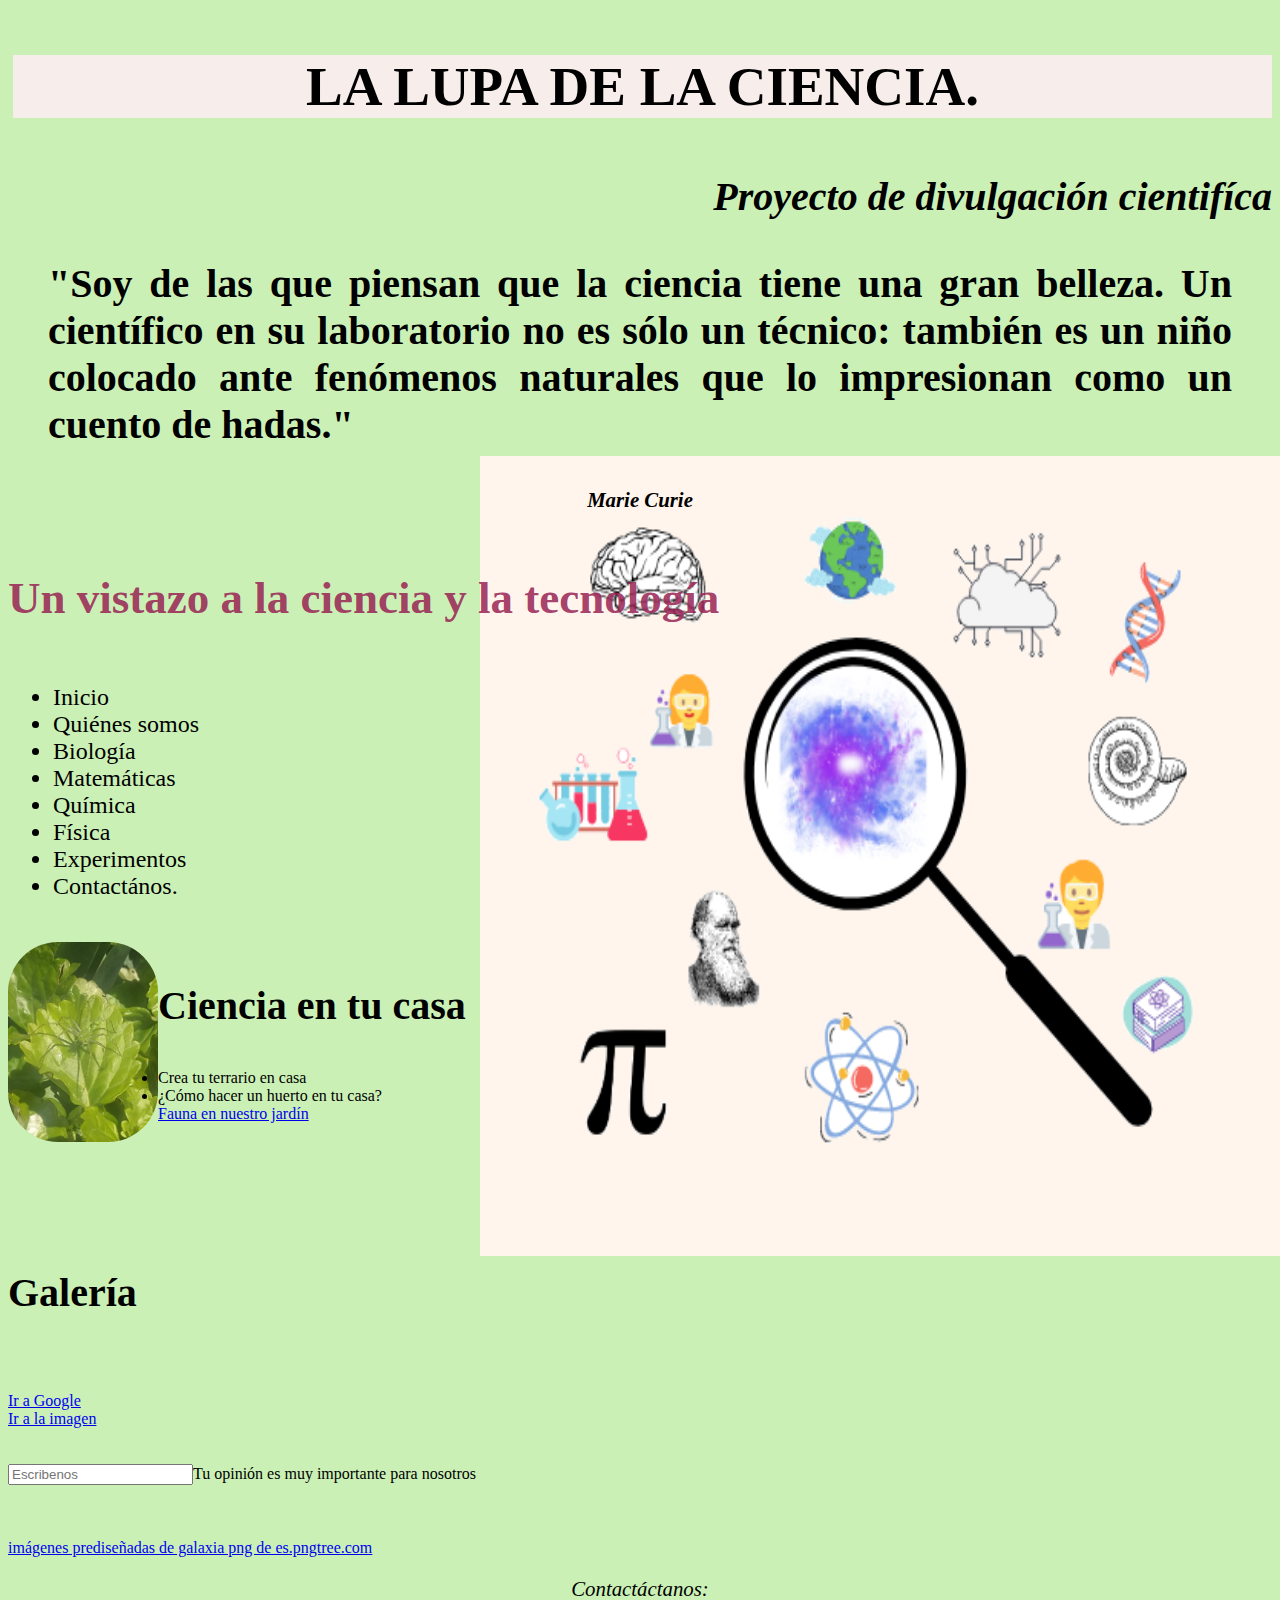
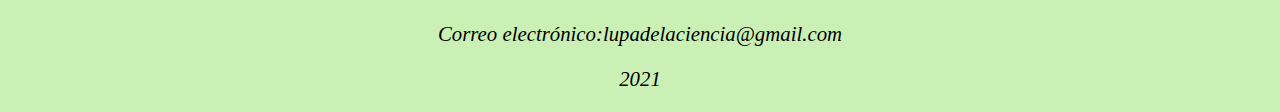
==== lalupacientifica/index.html @ e46ddd95 "agregar directorio lalupa" ====
<!DOCTYPE html>
<html>
    <head>
        <title>La lupa de la ciencia.</title>
        <link rel="stylesheet" href="mystyle.css">
        </head>


    <body>
  
  <section class="wrapper">
  <section class="main">
  
    <h1><blockquote><b>LA LUPA DE LA CIENCIA.</b></blockquote></h1>
    <h2>Proyecto de divulgaci&oacute;n cientif&iacute;ca</h2>
    


    <h3><blockquote>"Soy de las que piensan que la ciencia tiene una gran belleza. Un cient&iacute;fico en su laboratorio no es s&oacutelo un t&eacute;cnico:
       tambi&eacute;n es un ni&ntilde;o colocado ante fen&oacute;menos naturales que lo impresionan como un cuento de hadas."</blockquote></h3>
     <p><b><cite>Marie Curie</cite></b></p>
            <p> </cite></b></blockquote></p>
       <h4>Un vistazo a la ciencia y la tecnolog&iacute;a</h4>
       
       
       <article>
          <ul>
            <li id="menu">Inicio</li>
            <li id="menu">Qui&eacute;nes somos</li>
            <li id=menu>Biolog&iacute;a</li>
            <li id=menu>Matem&aacute;ticas</li>
            <li id=menu>Qu&iacute;mica</li>
            <li id=menu>F&iacute;sica</li></Fisica>
            <li id=menu>Experimentos</li>
            <li id=menu>Contact&aacute;nos.</li>      
          </ul>
           </article>
           <br>
           <div>
             
          <img src="img/IMG_20200830_155440795.jpg" width="200px">


           </div>
          </section>


<aside>
  <ul>
    <h3>Ciencia en tu casa</h3>
    <li class=aside>Crea tu terrario en casa</li>
    <li class=aside>&iquestC&oacute;mo hacer un huerto en tu casa?</li>

    <a href="img/IMG_20200830_155440795.jpg">Fauna en nuestro jard&iacute;n</a>

    <br>
    <br>
    <br>
    <br>
  </ul>
</aside>
<br>
<br>
    <div>
      <h3>Galer&iacute;a</h3>
    </div>
<br>
<br>
<a target="_blank" href ="https://www.google.com/">Ir a Google</a>
<br>
<a href="img/dandelion-335222_1280.png">Ir a la imagen</a>

</body>
<br>

  <footer>
    <br>
    <br>

    <form action=<!"datos.php"> <metod="POST"</form action>
      <input type="text" placeholder="Escribenos" id=Escribenostge a
    <label for="Escribenos">Tu opini&oacuten es muy importante para nosotros </label>
     <br>
     <br>
    <br>
    <br>
    <a href='https://es.pngtree.com/so/imágenes-prediseñadas-de-galaxia'>im&aacutegenes predise&ntilde;adas de galaxia png de es.pngtree.com</a>

      <p>Contact&aacute;ctanos:</p>
      <p>Correo electr&oacute;nico:lupadelaciencia@gmail.com</p>
      <p>2021</p>  
  </footer>
</html>
---- lalupacientifica/mystyle.css ----
body 
{   
    background-image:url("img/fondobeige.png");
    background-image:transparent;
    background-position: right;
    background-repeat: no-repeat;
    background-color:rgb(203, 240, 182);
    background-size: 800px 800px;
    font-size:100%;
    
}


article{
    font-style: arial, Helvetica, sans-serif, bolder;
    color:rgba(0,0, 0);
    text-align:justify;
    margin:5px;
    font-size:24px;
}
 

 img{
      float:left;
      height:200px;
      width:auto;  
      border-radius:50px;
      
 }

svg{ 
    color:rgb(131, 5, 131);
    image-size:1000px;
}



h1 {
    font-style: Arial, Helvetica, sans-serif;
    color:rgb(0, 0, 0);
    text-align:center;
    background-color:rgb(247, 237, 235);
    margin-left: 5px;
    font-size:55px;
}


p{
    font-style: Arial, Helvetica, oblique;
    text-align:center;
    font-style: oblique;
    font-size: 1.3em;
    color:rgb(0,0,0);
   
}


h2 {
    font-style:italic;
    font-weight: bolder;
    text-align:right;
    font-size:40px;
}

h3{
    font-style:oblique, Arial,Helvetica;
    text-align:justify;
    font-size:40px;
    color:rgb(0, 0, 0)
}
h4{
    font-style: normal,fantasy,Arial;
    text-align: justify;
    text-overflow: ellipsis;
    font-size:45px;
    color:rgba(153, 35, 84, 0.87);
}

menu{ 
    font-size: initial;
    text-align: right;
    color:rgb(86, 52, 155);
    font-size:25px;
}
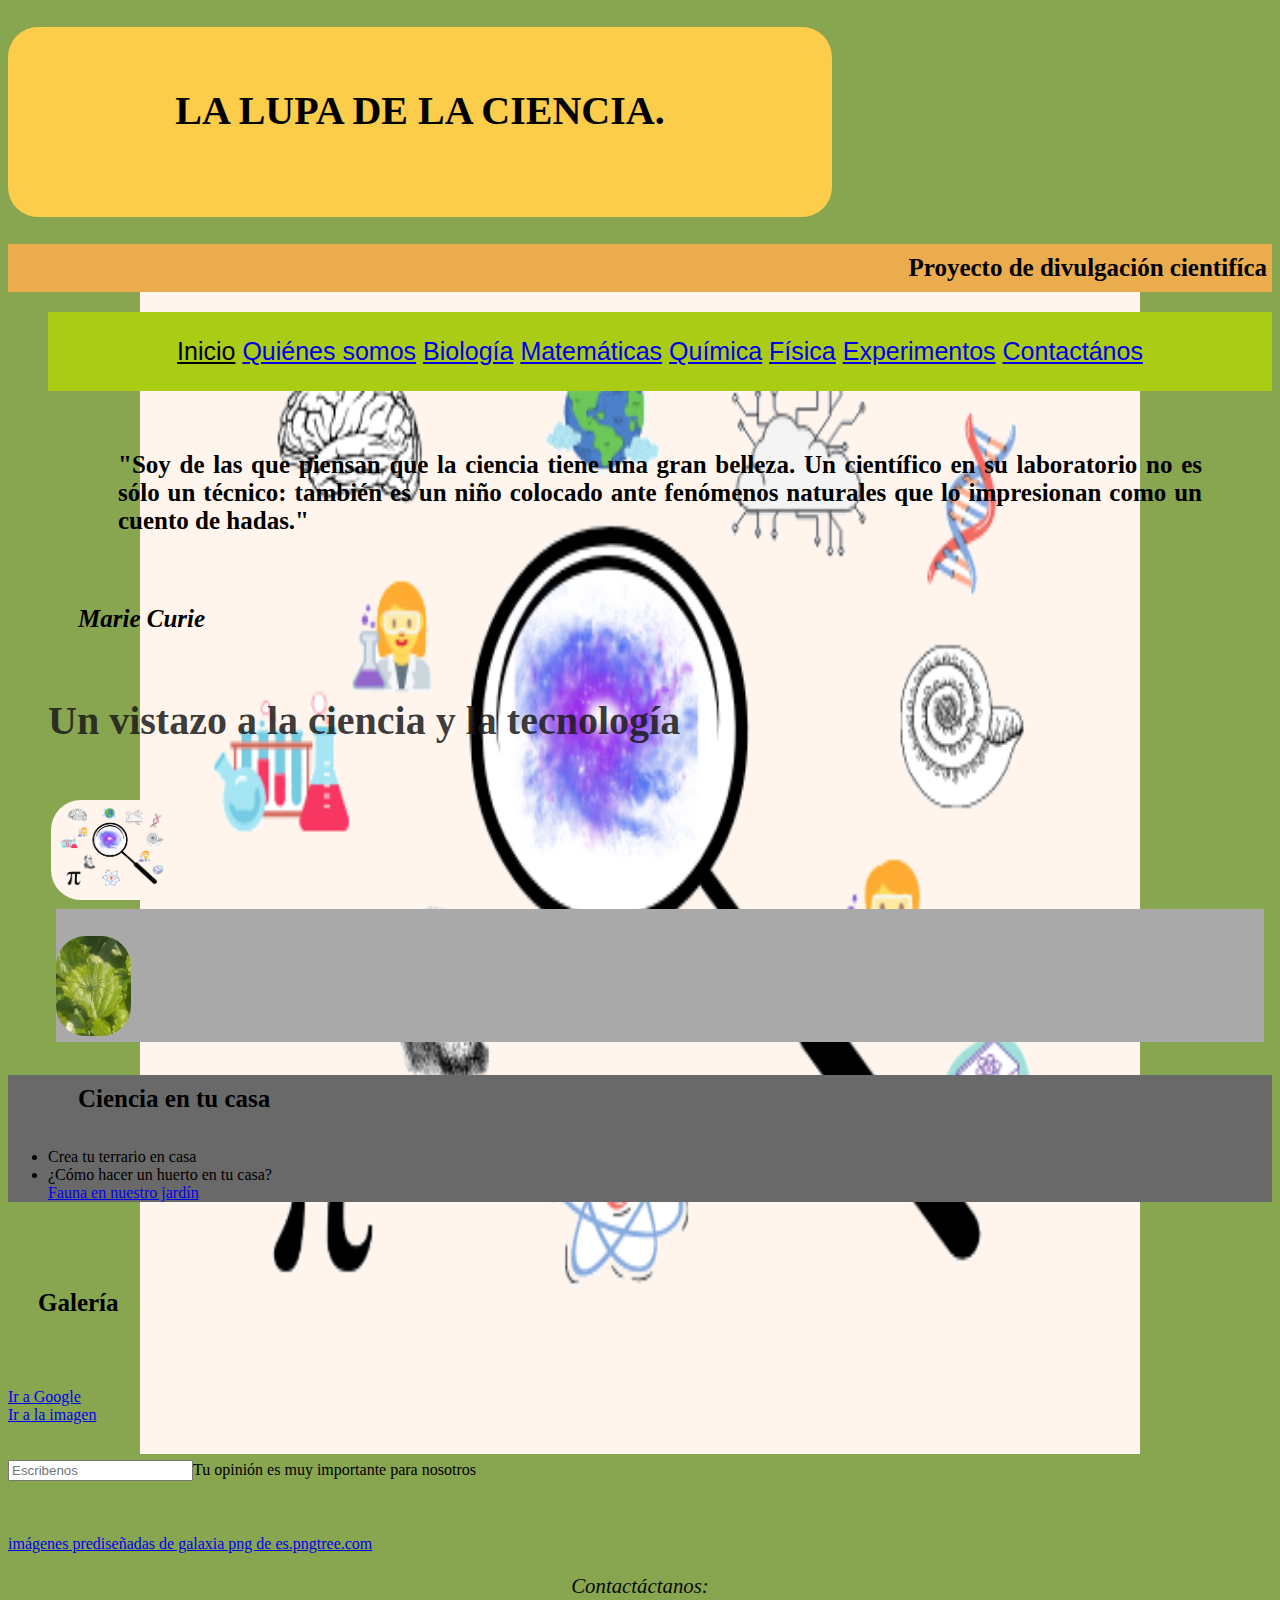
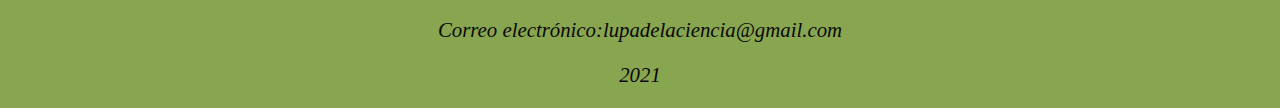
==== commit 6206b222: "agregar imagenes" ====
--- a/lalupacientifica/index.html
+++ b/lalupacientifica/index.html
@@ -7,34 +7,39 @@
 
 
     <body>
-  
+     
+          
+      </ul>
   <section class="wrapper">
   <section class="main">
   
     <h1><blockquote><b>LA LUPA DE LA CIENCIA.</b></blockquote></h1>
     <h2>Proyecto de divulgaci&oacute;n cientif&iacute;ca</h2>
-    
+    <ul>
+      <div class="topnav">
+        <a class="active" href="#inicio">Inicio</a>
+        <a href="Qui&eacute;nes somos">Qui&eacute;nes somos</a>
+        <a href="Biolog&iacute;a">Biolog&iacute;a</a>
+        <a href="Matem&aacute;ticas">Matem&aacute;ticas</a>
+        <a href="Qu&iacute;mica">Qu&iacute;mica</a>
+        <a href="F&iacute;sica">F&iacute;sica</a>
+        <a href="Experimentos">Experimentos</a>
+        <a href="Contact&aacute;nos">Contact&aacute;nos</a>
+      </div>
 
 
     <h3><blockquote>"Soy de las que piensan que la ciencia tiene una gran belleza. Un cient&iacute;fico en su laboratorio no es s&oacutelo un t&eacute;cnico:
        tambi&eacute;n es un ni&ntilde;o colocado ante fen&oacute;menos naturales que lo impresionan como un cuento de hadas."</blockquote></h3>
-     <p><b><cite>Marie Curie</cite></b></p>
+     <h3><b><cite>Marie Curie</cite></b></h3>
             <p> </cite></b></blockquote></p>
        <h4>Un vistazo a la ciencia y la tecnolog&iacute;a</h4>
+       <div class="logo">
+       <img src="img/fondobeige.png" width="300px"
        
+    </div>
+      
        
-       <article>
-          <ul>
-            <li id="menu">Inicio</li>
-            <li id="menu">Qui&eacute;nes somos</li>
-            <li id=menu>Biolog&iacute;a</li>
-            <li id=menu>Matem&aacute;ticas</li>
-            <li id=menu>Qu&iacute;mica</li>
-            <li id=menu>F&iacute;sica</li></Fisica>
-            <li id=menu>Experimentos</li>
-            <li id=menu>Contact&aacute;nos.</li>      
-          </ul>
-           </article>
+       <div class="columna">
            <br>
            <div>
              
@@ -43,19 +48,21 @@
 
            </div>
           </section>
+        </div>
 
 
-<aside>
+  <div class="fila">
+  <aside>
   <ul>
     <h3>Ciencia en tu casa</h3>
     <li class=aside>Crea tu terrario en casa</li>
     <li class=aside>&iquestC&oacute;mo hacer un huerto en tu casa?</li>
+  
+    <a href="img/IMG_20200830_155440795.jpg">Fauna en nuestro jard&iacute;n</a>
+   </div>
+ </div)
 
-    <a href="img/IMG_20200830_155440795.jpg">Fauna en nuestro jard&iacute;n</a>
 
-    <br>
-    <br>
-    <br>
     <br>
   </ul>
 </aside>
@@ -68,6 +75,7 @@
 <br>
 <a target="_blank" href ="https://www.google.com/">Ir a Google</a>
 <br>
+</div>
 <a href="img/dandelion-335222_1280.png">Ir a la imagen</a>
 
 </body>
--- a/lalupacientifica/mystyle.css
+++ b/lalupacientifica/mystyle.css
@@ -1,85 +1,115 @@
 
 body 
-{   
-    background-image:url("img/fondobeige.png");
+{   background-image:url("img/fondobeige.png");
+    background-position:center;
     background-image:transparent;
-    background-position: right;
-    background-repeat: no-repeat;
-    background-color:rgb(203, 240, 182);
-    background-size: 800px 800px;
+    background-repeat:no-repeat;
+    background-color:#88a550;
+    background-size: 1000px 1200px;
     font-size:100%;
     
 }
 
+.topnav{ 
+    font: message-box;
+    background-color:rgb(170, 204, 21);
+    overflow:hidden;
+    font-size: 50px;
+    padding:25px 20px;
+    text-align: center;
+    color:rgb(231, 33, 33);
+    font-size:25px;
+}
+.topnav a:hover{
+            background-color:rgb(83, 128, 0);
+            color:white;
+}
+.topnav a.active{
+    color: black;
+}
 
-article{
-    font-style: arial, Helvetica, sans-serif, bolder;
-    color:rgba(0,0, 0);
-    text-align:justify;
-    margin:5px;
-    font-size:24px;
+
+
 }
  
-
+div{
+    background-color:;
+}
  img{
-      float:left;
-      height:200px;
+      float:botton;
+      height: 100px;
       width:auto;  
-      border-radius:50px;
+      border-radius:30px;
       
  }
-
-svg{ 
-    color:rgb(131, 5, 131);
-    image-size:1000px;
+.logo{
+    border-image: 5px;
+    border:dimgrey;
+    padding: 3px;
+    float:right top;
 }
 
 
 
 h1 {
-    font-style: Arial, Helvetica, sans-serif;
+    font-family: 'Akaya Telivigala', cursive;
     color:rgb(0, 0, 0);
     text-align:center;
-    background-color:rgb(247, 237, 235);
-    margin-left: 5px;
-    font-size:55px;
+    padding:20px 12px;
+    height: 150px;
+    width: 800px ;
+    background-color:#fbcd4b;
+    border-radius: 30px;
+    font-size:40px;
+
 }
 
 
 p{
-    font-style: Arial, Helvetica, oblique;
+    font-family: 'Akaya Telivigala', cursive;
     text-align:center;
     font-style: oblique;
     font-size: 1.3em;
-    color:rgb(0,0,0);
+    color:rgb(10, 9, 9);
    
 }
 
 
 h2 {
-    font-style:italic;
+    font-family: 'Akaya Telivigala', cursive, italic;
     font-weight: bolder;
     text-align:right;
-    font-size:40px;
+    font-size:25px;
+    padding:10px 5px;
+    background-color:rgb(235, 172, 78); 
 }
 
 h3{
-    font-style:oblique, Arial,Helvetica;
+    font-family: 'Akaya Telivigala', cursive, oblique;
     text-align:justify;
-    font-size:40px;
-    color:rgb(0, 0, 0)
+    font-size:25px;
+    color:rgb(0, 0, 0);
+    padding:10px 30px;
+
+
 }
 h4{
     font-style: normal,fantasy,Arial;
     text-align: justify;
     text-overflow: ellipsis;
-    font-size:45px;
-    color:rgba(153, 35, 84, 0.87);
+    font-size:40px;
+    color:rgba(27, 27, 27, 0.87);
 }
 
-menu{ 
-    font-size: initial;
-    text-align: right;
-    color:rgb(86, 52, 155);
-    font-size:25px;
+
+.columna{
+    font-style: arial, Helvetica, sans-serif, bolder;
+    color:chartreuse;
+    text-align:justify;
+    margin:5px;
+    font-size:24px;
+    background-color: darkgray;
 }
+.fila{ background-color: dimgrey;
+
+}
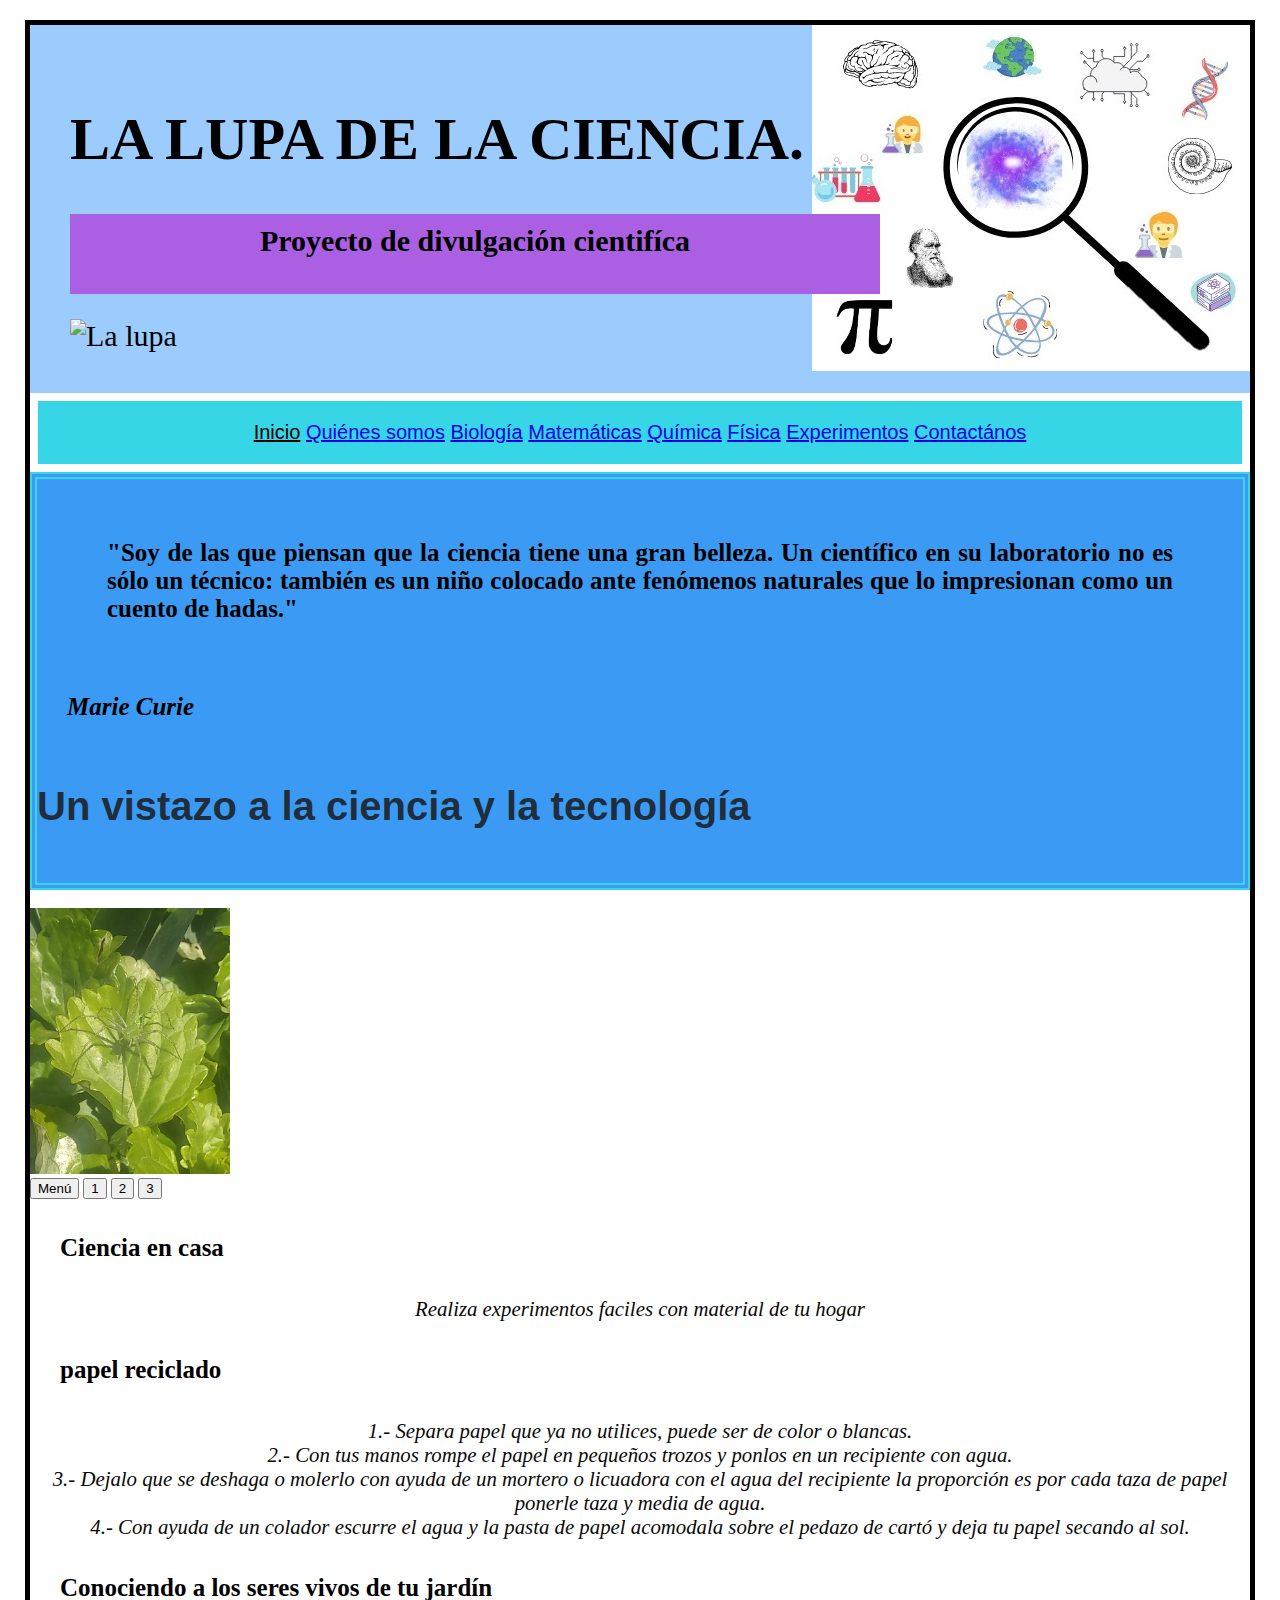
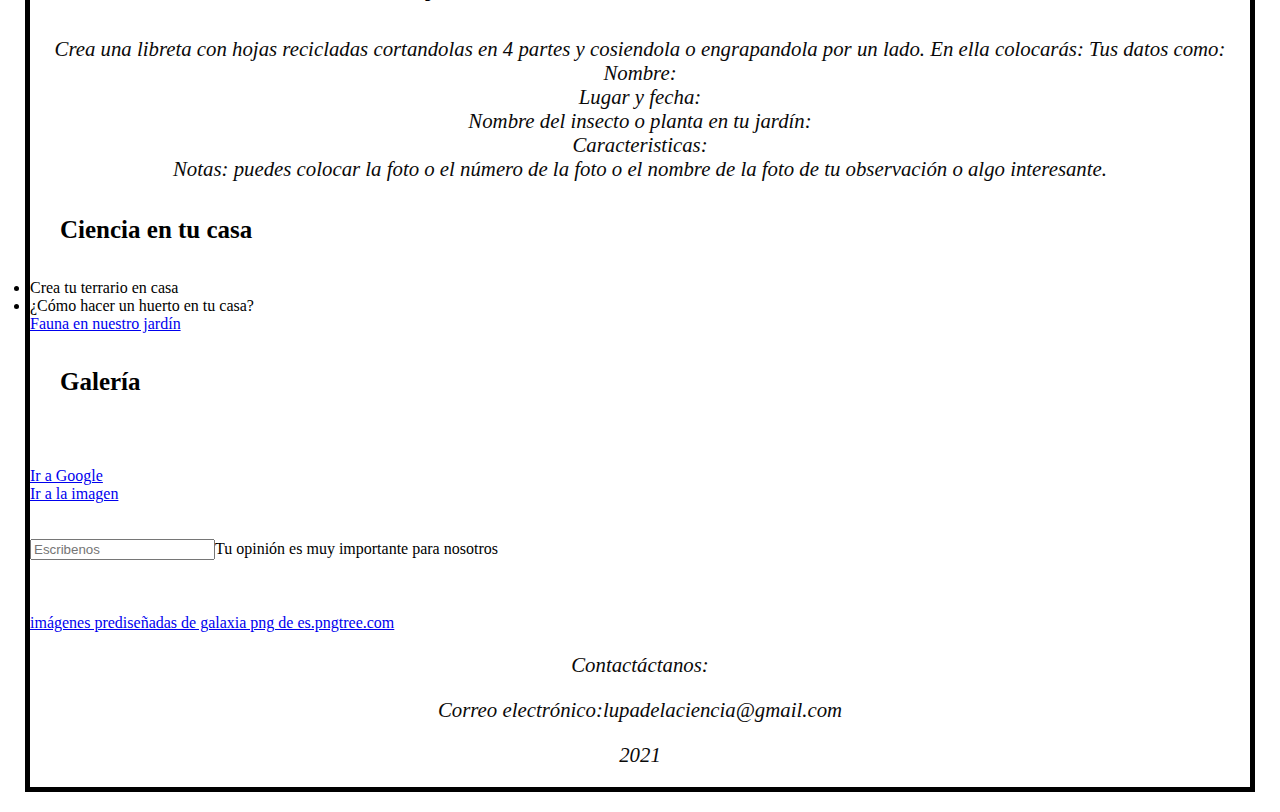
==== commit 9d834287: "Agregar css" ====
--- a/lalupacientifica/index.html
+++ b/lalupacientifica/index.html
@@ -4,18 +4,25 @@
         <title>La lupa de la ciencia.</title>
         <link rel="stylesheet" href="mystyle.css">
         </head>
+        
+        
 
+<body>
+     <div>
+        <header>
+          
+          
+          <h1>LA LUPA DE LA CIENCIA.</h1>
+          <h2>Proyecto de divulgaci&oacute;n cientif&iacute;ca</h2>
+             <img scr=""alt="La lupa" 
+                 
+                  </header>
+         
+      
+    
+     </div>
+              
 
-    <body>
-     
-          
-      </ul>
-  <section class="wrapper">
-  <section class="main">
-  
-    <h1><blockquote><b>LA LUPA DE LA CIENCIA.</b></blockquote></h1>
-    <h2>Proyecto de divulgaci&oacute;n cientif&iacute;ca</h2>
-    <ul>
       <div class="topnav">
         <a class="active" href="#inicio">Inicio</a>
         <a href="Qui&eacute;nes somos">Qui&eacute;nes somos</a>
@@ -27,21 +34,20 @@
         <a href="Contact&aacute;nos">Contact&aacute;nos</a>
       </div>
 
+     
 
+      <div class=cita>
     <h3><blockquote>"Soy de las que piensan que la ciencia tiene una gran belleza. Un cient&iacute;fico en su laboratorio no es s&oacutelo un t&eacute;cnico:
        tambi&eacute;n es un ni&ntilde;o colocado ante fen&oacute;menos naturales que lo impresionan como un cuento de hadas."</blockquote></h3>
      <h3><b><cite>Marie Curie</cite></b></h3>
             <p> </cite></b></blockquote></p>
        <h4>Un vistazo a la ciencia y la tecnolog&iacute;a</h4>
-       <div class="logo">
-       <img src="img/fondobeige.png" width="300px"
        
-    </div>
-      
+      </div
        
        <div class="columna">
            <br>
-           <div>
+           <div class="Galeria">
              
           <img src="img/IMG_20200830_155440795.jpg" width="200px">
 
@@ -51,23 +57,60 @@
         </div>
 
 
-  <div class="fila">
-  <aside>
-  <ul>
+        <div class="Menulateral">
+          <button onclick="Funcion()" class="dropbtn">Men&uacute;</button>
+          
+          <button class="tablinks" onclick="open(event, 'Ciencia en casa')">1</button>
+          <button class="tablinks" onclick="open(event, 'Aprender a hacer papel reciclado')">2</button>
+          <button class="tablinks" onclick="open(event, 'Fichas de insectos en tu jardin')">3</button>
+        
+        
+        <div id="Cienciaencasa" class="tabcontent">
+          <h3>Ciencia en casa</h3>
+          <p>Realiza experimentos faciles con material de tu hogar</p>
+        </div>
+        
+        <div id="Papel reciclado" class="tabcontent">
+          <h3>papel reciclado</h3>
+          <p>1.- Separa papel que ya no utilices, puede ser de color o blancas.
+       <br>
+             2.- Con tus manos rompe el papel en peque&ntilde;os trozos y ponlos en un recipiente con agua.
+             <br>
+             3.- Dejalo que se deshaga o molerlo con ayuda de un mortero o licuadora con el agua del recipiente la proporci&oacute;n es por cada taza de papel ponerle taza y media de agua.
+             <br>
+             4.- Con ayuda de un colador escurre el agua y la pasta de papel acomodala sobre el pedazo de cart&oacute; y deja tu papel secando al sol.
+          </p>
+        </div>
+        
+        <div id="Libreta" class="tabcontent">
+          <h3>Conociendo a los seres vivos de tu jard&iacute;n</h3>
+          <p>Crea una libreta con hojas recicladas cortandolas en 4 partes y cosiendola o engrapandola por un lado. En ella colocarás:
+            Tus datos como:
+            <br>
+            Nombre:
+            <br>
+            Lugar y fecha:
+            <br>
+            Nombre del insecto o planta en tu jard&iacute;n:
+            <br>
+            Caracteristicas:
+            <br>
+            Notas: puedes colocar la foto o el número de la foto o el nombre de la foto de tu observaci&oacute;n o algo interesante.
+          </p>
+        </div>
+  
+  
+  
+    <div class=aside>
     <h3>Ciencia en tu casa</h3>
     <li class=aside>Crea tu terrario en casa</li>
     <li class=aside>&iquestC&oacute;mo hacer un huerto en tu casa?</li>
   
     <a href="img/IMG_20200830_155440795.jpg">Fauna en nuestro jard&iacute;n</a>
-   </div>
+  
+  </div>
  </div)
 
-
-    <br>
-  </ul>
-</aside>
-<br>
-<br>
     <div>
       <h3>Galer&iacute;a</h3>
     </div>
--- a/lalupacientifica/mystyle.css
+++ b/lalupacientifica/mystyle.css
@@ -1,27 +1,43 @@
+
+header{ 
+    padding:40px;
+    background-image:url("img/fondosintitulo.jpg");
+    background-repeat: no-repeat;
+    background-position:center;
+    background-color:#9BCCFD;
+    background-position:right top;
+    background-image:transparent;
+    font-family: 'Akaya Telivigala', cursive, bolder;
+    color:black;
+    text-align:left;
+    font-size:30px;
+      
+
+}
+
 
 body 
-{   background-image:url("img/fondobeige.png");
-    background-position:center;
-    background-image:transparent;
-    background-repeat:no-repeat;
-    background-color:#88a550;
-    background-size: 1000px 1200px;
-    font-size:100%;
+{   
+    background-color:white;
+    background-size: 1400px 1500px;
+    border: 5px solid;
+    margin:20px 25px;
     
 }
 
 .topnav{ 
     font: message-box;
-    background-color:rgb(170, 204, 21);
+    background-color:#36D6E7;
     overflow:hidden;
     font-size: 50px;
-    padding:25px 20px;
+    padding:20px 30px;
+    margin:8px;
     text-align: center;
-    color:rgb(231, 33, 33);
-    font-size:25px;
+    color:black;
+    font-size:20px;
 }
 .topnav a:hover{
-            background-color:rgb(83, 128, 0);
+            background-color:#36D6E7;
             color:white;
 }
 .topnav a.active{
@@ -29,41 +45,16 @@
 }
 
 
-
+ 
+.cita{
+    background-color:#3b9af3;
+    border: 7px double #36D6E7;
+    padding:auto;
+    font-family:Arial, Helvetica, sans-serif, cursive;
+    font-size:8px;
 }
+   
  
-div{
-    background-color:;
-}
- img{
-      float:botton;
-      height: 100px;
-      width:auto;  
-      border-radius:30px;
-      
- }
-.logo{
-    border-image: 5px;
-    border:dimgrey;
-    padding: 3px;
-    float:right top;
-}
-
-
-
-h1 {
-    font-family: 'Akaya Telivigala', cursive;
-    color:rgb(0, 0, 0);
-    text-align:center;
-    padding:20px 12px;
-    height: 150px;
-    width: 800px ;
-    background-color:#fbcd4b;
-    border-radius: 30px;
-    font-size:40px;
-
-}
-
 
 p{
     font-family: 'Akaya Telivigala', cursive;
@@ -78,10 +69,12 @@
 h2 {
     font-family: 'Akaya Telivigala', cursive, italic;
     font-weight: bolder;
-    text-align:right;
-    font-size:25px;
+    text-align: center;
+    font-size:30px;
     padding:10px 5px;
-    background-color:rgb(235, 172, 78); 
+    background-color:#ab60e4;
+    height:60px;
+    width:800px; 
 }
 
 h3{
@@ -108,8 +101,13 @@
     text-align:justify;
     margin:5px;
     font-size:24px;
-    background-color: darkgray;
+    background-color:lightgreen;
+    float:right;
 }
-.fila{ background-color: dimgrey;
 
+.Cienciaencasa{
+    padding:14px;
+    background-color:lemonchiffon;
+    border:lightgreen solid 4px;
+ 
 }
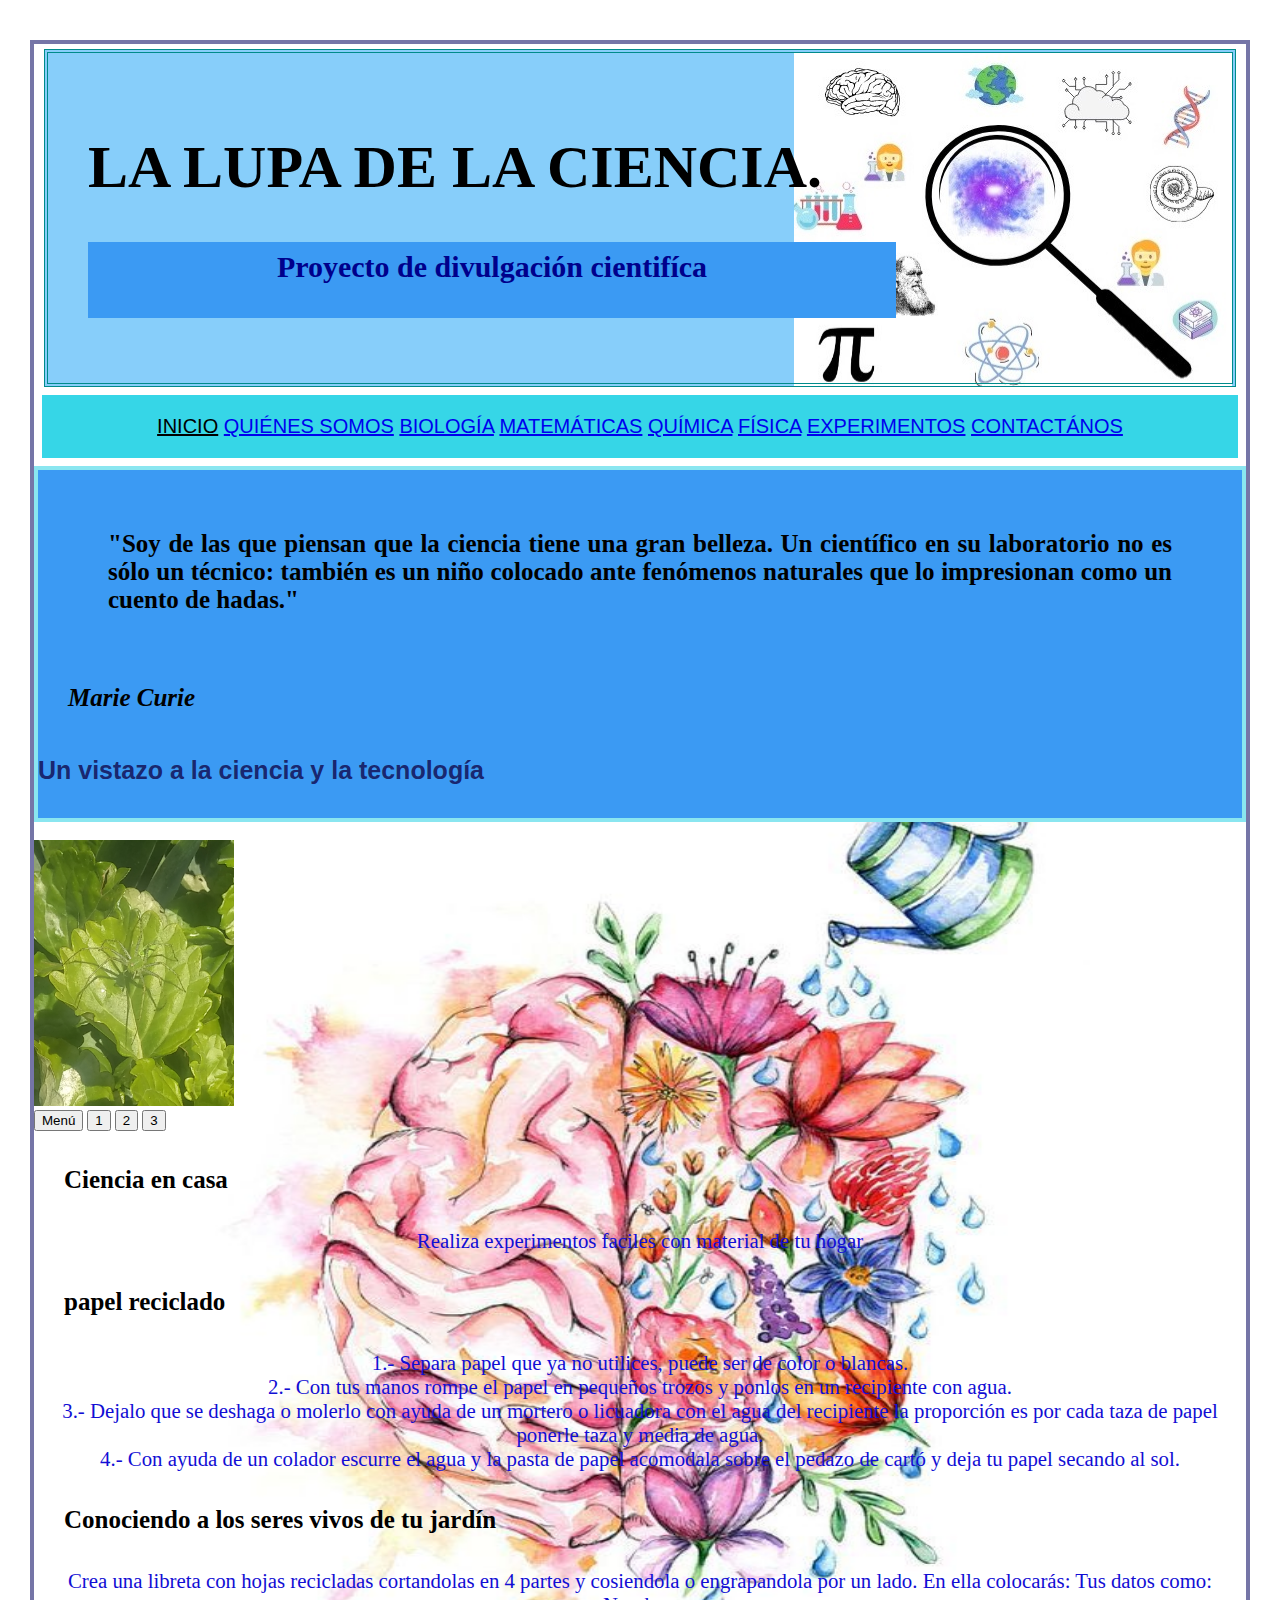
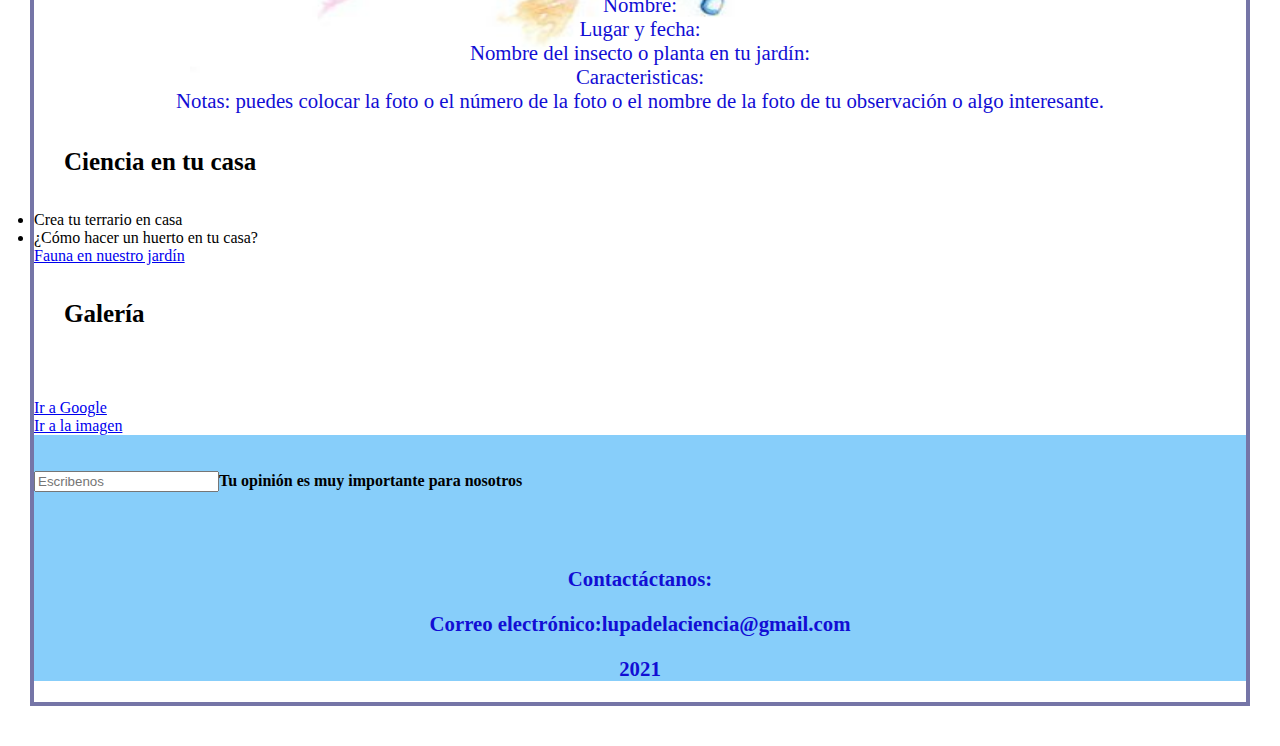
==== commit 9f175750: "eliminar imagenes" ====
--- a/lalupacientifica/index.html
+++ b/lalupacientifica/index.html
@@ -14,7 +14,7 @@
           
           <h1>LA LUPA DE LA CIENCIA.</h1>
           <h2>Proyecto de divulgaci&oacute;n cientif&iacute;ca</h2>
-             <img scr=""alt="La lupa" 
+             
                  
                   </header>
          
@@ -135,8 +135,6 @@
      <br>
     <br>
     <br>
-    <a href='https://es.pngtree.com/so/imágenes-prediseñadas-de-galaxia'>im&aacutegenes predise&ntilde;adas de galaxia png de es.pngtree.com</a>
-
       <p>Contact&aacute;ctanos:</p>
       <p>Correo electr&oacute;nico:lupadelaciencia@gmail.com</p>
       <p>2021</p>  
--- a/lalupacientifica/mystyle.css
+++ b/lalupacientifica/mystyle.css
@@ -2,26 +2,29 @@
 header{ 
     padding:40px;
     background-image:url("img/fondosintitulo.jpg");
+    margin:5px 10px;
+    border:4px double darkcyan; 
+    float:none;
     background-repeat: no-repeat;
     background-position:center;
-    background-color:#9BCCFD;
+    background-color:lightskyblue;
     background-position:right top;
     background-image:transparent;
     font-family: 'Akaya Telivigala', cursive, bolder;
-    color:black;
+    color:rgb(0, 0, 0);
     text-align:left;
     font-size:30px;
-      
-
+     
 }
-
 
 body 
 {   
-    background-color:white;
-    background-size: 1400px 1500px;
-    border: 5px solid;
-    margin:20px 25px;
+    background-image: url("img/cerebro.jpg");
+    background-repeat:no-repeat;
+    background-position: center;   
+    background-size: 900px 1000px;
+    border: 4px solid rgb(117, 117, 167);
+    margin:40px 30px;
     
 }
 
@@ -29,12 +32,14 @@
     font: message-box;
     background-color:#36D6E7;
     overflow:hidden;
+    text-transform: uppercase;
     font-size: 50px;
     padding:20px 30px;
     margin:8px;
     text-align: center;
-    color:black;
+    color:rgb(139, 236, 74);
     font-size:20px;
+
 }
 .topnav a:hover{
             background-color:#36D6E7;
@@ -48,7 +53,7 @@
  
 .cita{
     background-color:#3b9af3;
-    border: 7px double #36D6E7;
+    border: 4px solid #8ae6f0;
     padding:auto;
     font-family:Arial, Helvetica, sans-serif, cursive;
     font-size:8px;
@@ -59,22 +64,24 @@
 p{
     font-family: 'Akaya Telivigala', cursive;
     text-align:center;
-    font-style: oblique;
+    font-weight: 50px;
     font-size: 1.3em;
-    color:rgb(10, 9, 9);
+    color:rgb(18, 14, 212);
    
 }
 
 
 h2 {
     font-family: 'Akaya Telivigala', cursive, italic;
-    font-weight: bolder;
     text-align: center;
     font-size:30px;
-    padding:10px 5px;
-    background-color:#ab60e4;
+    padding:8px 4px;
+    background-color:#3b9af3;
     height:60px;
     width:800px; 
+    color:darkblue;
+    font:lighter;
+
 }
 
 h3{
@@ -89,25 +96,32 @@
 h4{
     font-style: normal,fantasy,Arial;
     text-align: justify;
-    text-overflow: ellipsis;
-    font-size:40px;
-    color:rgba(27, 27, 27, 0.87);
+    font-size:25px;
+    color:rgba(19, 18, 88, 0.87);
 }
 
 
-.columna{
-    font-style: arial, Helvetica, sans-serif, bolder;
-    color:chartreuse;
-    text-align:justify;
-    margin:5px;
-    font-size:24px;
-    background-color:lightgreen;
-    float:right;
-}
+
 
 .Cienciaencasa{
-    padding:14px;
-    background-color:lemonchiffon;
-    border:lightgreen solid 4px;
- 
+    padding:140px;
+    background-color:#9BCCFD;
+    border:#722ea5 solid 4px;
+    font-style:oblique;
+    font-weight: bold;
+    display:inline-block;
+    height: 400px;
+    width:100px;
+    }
+
+footer{
+    padding:fixed;
+    background-color:lightskyblue;
+    font-weight: bold;
 }
+.galeria{
+    background-image:url("img/logoverde.png");
+    padding:40px 30px;
+    margin:50 px   
+    
+}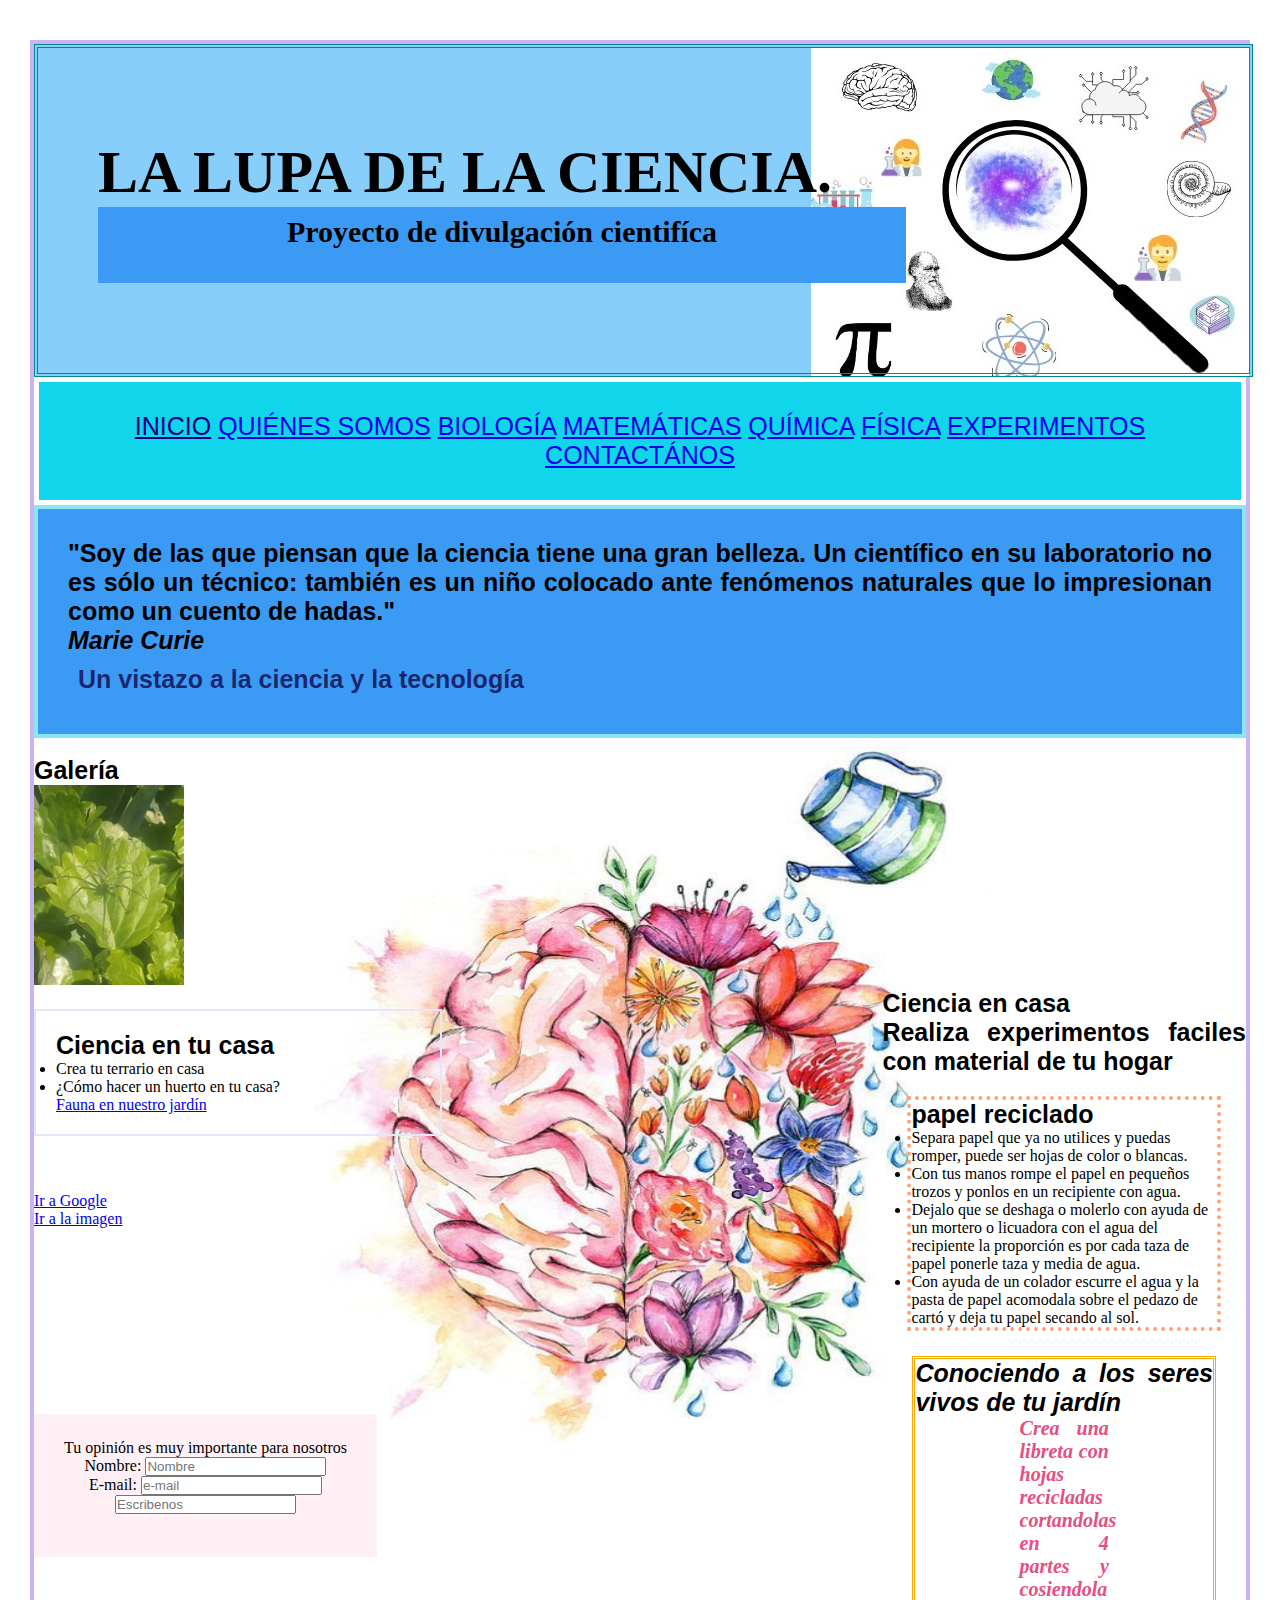
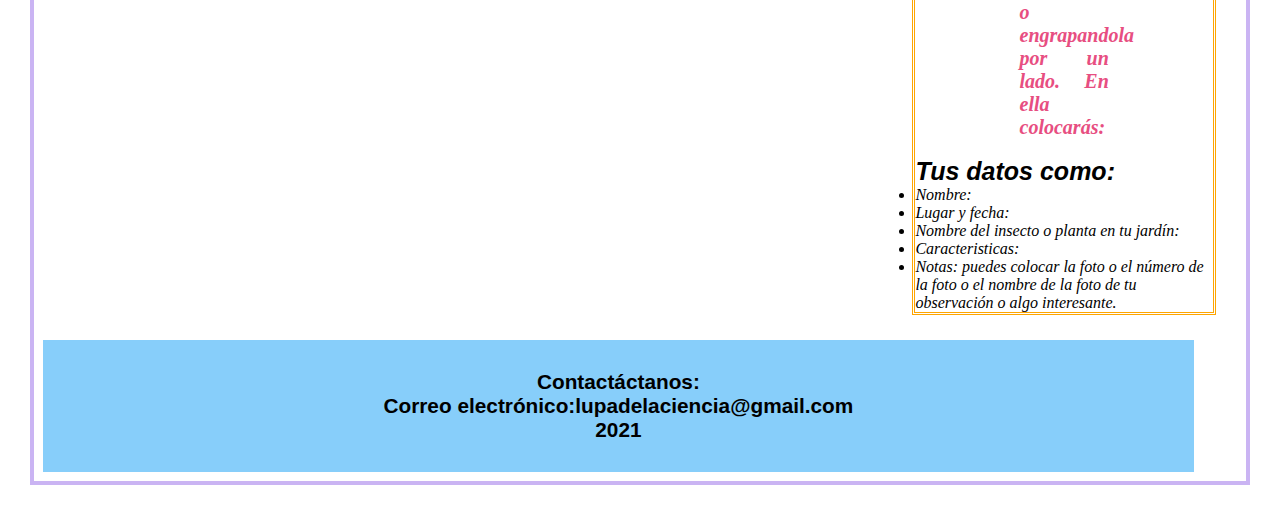
==== commit 0c98abfc: "modificar mystyle.css" ====
--- a/lalupacientifica/index.html
+++ b/lalupacientifica/index.html
@@ -43,65 +43,61 @@
             <p> </cite></b></blockquote></p>
        <h4>Un vistazo a la ciencia y la tecnolog&iacute;a</h4>
        
-      </div
+    </div>
        
-       <div class="columna">
+       
            <br>
-           <div class="Galeria">
-             
-          <img src="img/IMG_20200830_155440795.jpg" width="200px">
+           
+            
+    
+           <div class="Columna3">
+            <h3>Galer&iacute;a</h3>
+            <img src="img/IMG_20200830_155440795.jpg" width="150px">
 
-
-           </div>
-          </section>
+         
         </div>
-
-
-        <div class="Menulateral">
-          <button onclick="Funcion()" class="dropbtn">Men&uacute;</button>
-          
-          <button class="tablinks" onclick="open(event, 'Ciencia en casa')">1</button>
-          <button class="tablinks" onclick="open(event, 'Aprender a hacer papel reciclado')">2</button>
-          <button class="tablinks" onclick="open(event, 'Fichas de insectos en tu jardin')">3</button>
-        
-        
-        <div id="Cienciaencasa" class="tabcontent">
+        <div id="columna">
+       <div class="ciencia">
           <h3>Ciencia en casa</h3>
-          <p>Realiza experimentos faciles con material de tu hogar</p>
+          <h3>Realiza experimentos faciles con material de tu hogar</h3>
         </div>
         
-        <div id="Papel reciclado" class="tabcontent">
+        <div class="papel">
           <h3>papel reciclado</h3>
-          <p>1.- Separa papel que ya no utilices, puede ser de color o blancas.
-       <br>
-             2.- Con tus manos rompe el papel en peque&ntilde;os trozos y ponlos en un recipiente con agua.
-             <br>
-             3.- Dejalo que se deshaga o molerlo con ayuda de un mortero o licuadora con el agua del recipiente la proporci&oacute;n es por cada taza de papel ponerle taza y media de agua.
-             <br>
-             4.- Con ayuda de un colador escurre el agua y la pasta de papel acomodala sobre el pedazo de cart&oacute; y deja tu papel secando al sol.
-          </p>
+          <ul>
+          <li>Separa papel que ya no utilices y puedas romper, puede ser hojas de color o blancas.</li>
+       
+            <li>Con tus manos rompe el papel en peque&ntilde;os trozos y ponlos en un recipiente con agua.</li>
+            
+             <li>Dejalo que se deshaga o molerlo con ayuda de un mortero o licuadora con el agua del recipiente la proporci&oacute;n es por cada taza de papel ponerle taza y media de agua.</li>
+             
+             <li> Con ayuda de un colador escurre el agua y la pasta de papel acomodala sobre el pedazo de cart&oacute; y deja tu papel secando al sol.</li>
+            </ul>
+            </p>
         </div>
-        
-        <div id="Libreta" class="tabcontent">
+      
+        <div class="bitacora">
           <h3>Conociendo a los seres vivos de tu jard&iacute;n</h3>
-          <p>Crea una libreta con hojas recicladas cortandolas en 4 partes y cosiendola o engrapandola por un lado. En ella colocarás:
-            Tus datos como:
-            <br>
-            Nombre:
-            <br>
-            Lugar y fecha:
-            <br>
-            Nombre del insecto o planta en tu jard&iacute;n:
-            <br>
-            Caracteristicas:
-            <br>
-            Notas: puedes colocar la foto o el número de la foto o el nombre de la foto de tu observaci&oacute;n o algo interesante.
-          </p>
+        <h5>Crea una libreta con hojas recicladas cortandolas en 4 partes y cosiendola o engrapandola por un lado. En ella colocarás:</h5>
+            
+          <br>  
+          <h3>Tus datos como:</h3>
+           <li>Nombre:</li>
+            
+           <li>Lugar y fecha:</li>
+            
+           <li>Nombre del insecto o planta en tu jard&iacute;n:</li>
+            
+           <li>Caracteristicas:</li>
+            
+          <li>Notas: puedes colocar la foto o el número de la foto o el nombre de la foto de tu observaci&oacute;n o algo interesante.</li>
+      
         </div>
+      </div>
   
   
   
-    <div class=aside>
+    <div class=columna2>
     <h3>Ciencia en tu casa</h3>
     <li class=aside>Crea tu terrario en casa</li>
     <li class=aside>&iquestC&oacute;mo hacer un huerto en tu casa?</li>
@@ -109,11 +105,8 @@
     <a href="img/IMG_20200830_155440795.jpg">Fauna en nuestro jard&iacute;n</a>
   
   </div>
- </div)
-
-    <div>
-      <h3>Galer&iacute;a</h3>
-    </div>
+</div>
+     
 <br>
 <br>
 <a target="_blank" href ="https://www.google.com/">Ir a Google</a>
@@ -124,17 +117,24 @@
 </body>
 <br>
 
-  <footer>
+
     <br>
     <br>
-
-    <form action=<!"datos.php"> <metod="POST"</form action>
-      <input type="text" placeholder="Escribenos" id=Escribenostge a
-    <label for="Escribenos">Tu opini&oacuten es muy importante para nosotros </label>
+<div>
+    <form id="formulario">
+      <label for="Escribenos">Tu opini&oacuten es muy importante para nosotros </label><br>
+      <label for="nombre">Nombre:</label>
+      <input type="text" placeholder="Nombre" id="nombre"><br>
+      <label for="email">E-mail:</label>
+      <input type="text" placeholder="e-mail" id="correo"><br>
+      <input type="text" placeholder="Escribenos" id="Escribenos" maxlength="150"><br>
      <br>
+    </form>
      <br>
     <br>
     <br>
+  </div>
+    <footer>
       <p>Contact&aacute;ctanos:</p>
       <p>Correo electr&oacute;nico:lupadelaciencia@gmail.com</p>
       <p>2021</p>  
--- a/lalupacientifica/mystyle.css
+++ b/lalupacientifica/mystyle.css
@@ -1,10 +1,17 @@
+
+
+*{ margin:0;
+    padding:0;
+
+}
 
 header{ 
-    padding:40px;
+    width:90%;
+    padding:90px 60px;
     background-image:url("img/fondosintitulo.jpg");
-    margin:5px 10px;
+    margin:auto;
     border:4px double darkcyan; 
-    float:none;
+    position:relative;
     background-repeat: no-repeat;
     background-position:center;
     background-color:lightskyblue;
@@ -19,34 +26,45 @@
 
 body 
 {   
+    background-color:#fff;
     background-image: url("img/cerebro.jpg");
+    position:relative;
     background-repeat:no-repeat;
-    background-position: center;   
-    background-size: 900px 1000px;
-    border: 4px solid rgb(117, 117, 167);
+    background-position: center;  
+    background-size: 700px 800px;
+    border: 4px solid rgb(202, 180, 243);
     margin:40px 30px;
     
-}
+    }
 
 .topnav{ 
-    font: message-box;
-    background-color:#36D6E7;
+
     overflow:hidden;
-    text-transform: uppercase;
-    font-size: 50px;
-    padding:20px 30px;
-    margin:8px;
+    font:message-box;
+    display:block;
+    border:powderblue 2px;
+    color:rgb(0, 0, 0);
+    background-color:#11d5eb;
+    overflow:hidden;
+    font-size: 25px;
+    padding:30px;
+    margin:5px;
     text-align: center;
-    color:rgb(139, 236, 74);
-    font-size:20px;
+    text-decoration:none;
+    text-transform:uppercase;
+
+  
+    
 
 }
 .topnav a:hover{
-            background-color:#36D6E7;
-            color:white;
+            background:linen;
+            color: #3b39af3;
+            text-decoration:none;
 }
+
 .topnav a.active{
-    color: black;
+    color:navy;
 }
 
 
@@ -54,19 +72,23 @@
 .cita{
     background-color:#3b9af3;
     border: 4px solid #8ae6f0;
-    padding:auto;
+    padding:30px;
     font-family:Arial, Helvetica, sans-serif, cursive;
     font-size:8px;
+    }
+   
+#columna{ width: 30%;
+    float:right;
+    text-decoration:none;
+    
 }
-   
- 
 
 p{
-    font-family: 'Akaya Telivigala', cursive;
+    font-family: 'Arial', cursive;
     text-align:center;
     font-weight: 50px;
     font-size: 1.3em;
-    color:rgb(18, 14, 212);
+    color:rgb(0, 0, 0);
    
 }
 
@@ -79,17 +101,17 @@
     background-color:#3b9af3;
     height:60px;
     width:800px; 
-    color:darkblue;
+    color:rgb(0, 0, 0);
     font:lighter;
 
 }
 
 h3{
-    font-family: 'Akaya Telivigala', cursive, oblique;
+    font-family: Arial, cursive, oblique;
     text-align:justify;
     font-size:25px;
     color:rgb(0, 0, 0);
-    padding:10px 30px;
+    display:35%;
 
 
 }
@@ -98,10 +120,31 @@
     text-align: justify;
     font-size:25px;
     color:rgba(19, 18, 88, 0.87);
+    margin:10px;
+}
+h5 {
+    font-style:' Akaya Telivigala',italic;
+    text-align:justify;
+    color:rgb(231, 78, 129);
+    font-size:20px;
+    width:30%;
+    margin:auto;
 }
 
-
-
+.bitacora{ 
+    color:rgba(0,0,0);
+    font-style: italic;
+    background:none;
+    padding:auto;
+    margin: 25px 30px;
+    border:orange double 3px; 
+}
+.papel{
+    padding: auto;
+    margin:20px 25px;
+    border:lightsalmon dotted 4px;
+    list-style:none;
+}
 
 .Cienciaencasa{
     padding:140px;
@@ -112,16 +155,45 @@
     display:inline-block;
     height: 400px;
     width:100px;
+    width:70%;
+    }
+    
+    .columna2{
+        margin:150px;
+        width: 30%;
+        padding:20px;
+        margin:20px 0px;
+        float:none;
+        border:lavender solid 2px;
+    }
+    .columna3{ 
+        width: 25%;
+        background-color:lightblue;
+        padding:40px 80px;
+        margin:10px;
+        border:lavander 2px solid;
+        position:relative; 
+        float:left;
+    }
+    
+#formulario{
+        margin:150px 0px;
+        text-align: center;
+        background-color:lavenderblush;
+        display:inline-block;
+        padding:25px 30px;
     }
 
+
 footer{
-    padding:fixed;
+    margin:auto;
+    position:relative;
+    width:90%;
+    padding:30px;
+    margin:9px;
     background-color:lightskyblue;
     font-weight: bold;
+    clear:both;  
+  
 }
-.galeria{
-    background-image:url("img/logoverde.png");
-    padding:40px 30px;
-    margin:50 px   
-    
-}+
